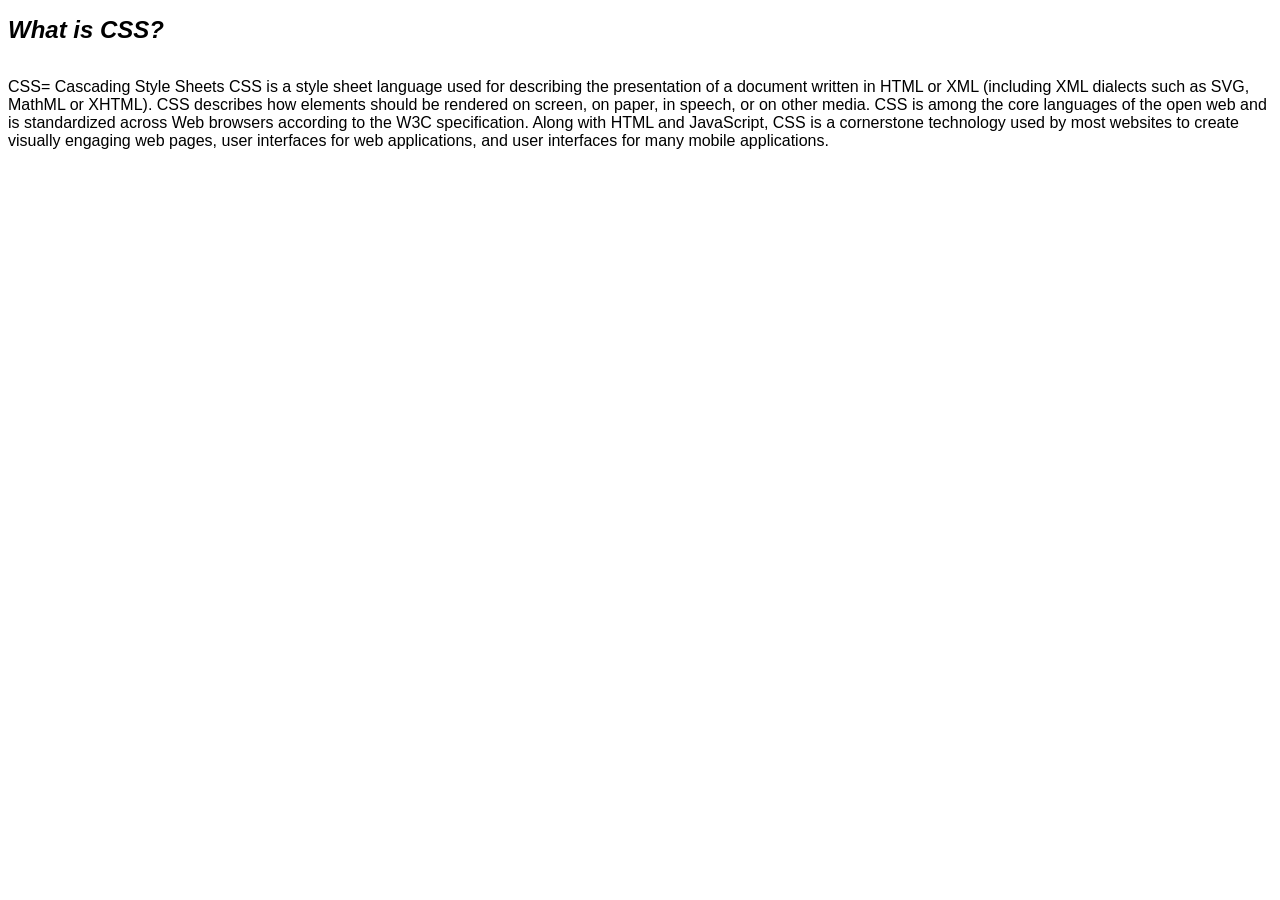
==== Day_6/index.html @ e33acfe9 "Day_6" ====
<!DOCTYPE html>
<html lang="en">
<head>
    <meta charset="UTF-8">
    <meta name="viewport" content="width=device-width, initial-scale=1.0">
    <title>Document</title>
    <link rel="stylesheet" href="style.css">
</head>
<body>
    <h1 id="heading1">What is CSS?</h1>
    <br>
    CSS= Cascading Style Sheets
    CSS is a style sheet language used for describing the presentation of a document written in HTML or XML (including XML dialects such as SVG, MathML or XHTML). CSS describes how elements should be rendered on screen, on paper, in speech, or on other media.
    CSS is among the core languages of the open web and is standardized across Web browsers according to the W3C specification. Along with HTML and JavaScript, CSS is a cornerstone technology used by most websites to create visually engaging web pages, user interfaces for web applications, and user interfaces for many mobile applications.
</body>
</html>
---- Day_6/style.css ----
*{
    font-family: Arial, Helvetica, sans-serif;
    background-color: rgb(230, 227, 255)
    color: rgb(45, 45, 45);
}
p{
    font-style: italic;
}
.red{
    color: red;
}
.green{
    color: green;
}
.blue{
    color: blue;
}
#heading1{
    font-weight: bold;
    font-size: 24px;
    font-style: italic; 
}
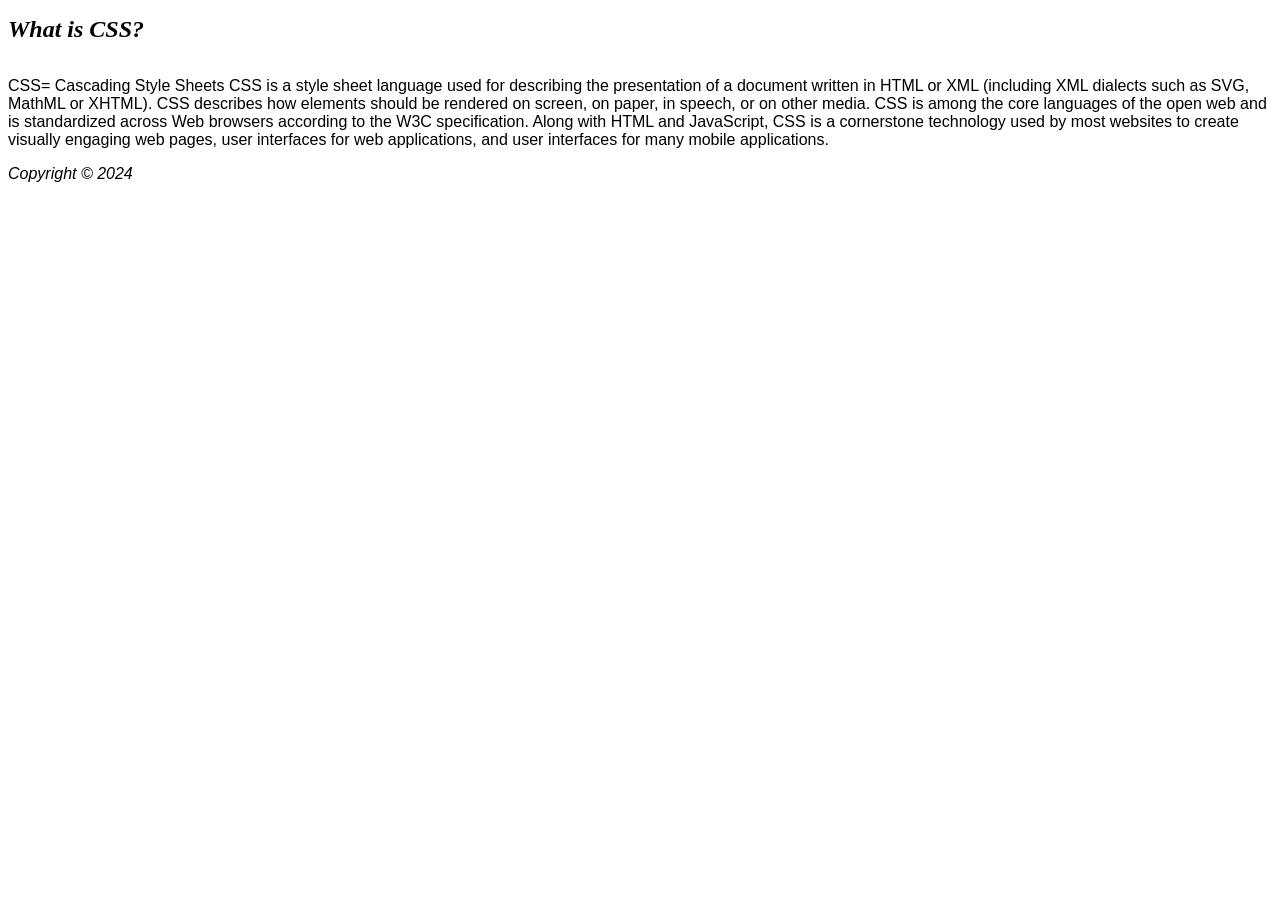
==== commit ca292cef: "Day_8" ====
--- a/Day_6/index.html
+++ b/Day_6/index.html
@@ -13,4 +13,7 @@
     CSS is a style sheet language used for describing the presentation of a document written in HTML or XML (including XML dialects such as SVG, MathML or XHTML). CSS describes how elements should be rendered on screen, on paper, in speech, or on other media.
     CSS is among the core languages of the open web and is standardized across Web browsers according to the W3C specification. Along with HTML and JavaScript, CSS is a cornerstone technology used by most websites to create visually engaging web pages, user interfaces for web applications, and user interfaces for many mobile applications.
 </body>
+<div class="footer">
+    <p>Copyright &copy; 2024</p>
+</div>
 </html>
--- a/Day_6/style.css
+++ b/Day_6/style.css
@@ -18,5 +18,6 @@
 #heading1{
     font-weight: bold;
     font-size: 24px;
-    font-style: italic; 
-}+    font-style: italic;
+    font-family: 'Times New Roman', Times, serif;
+}
